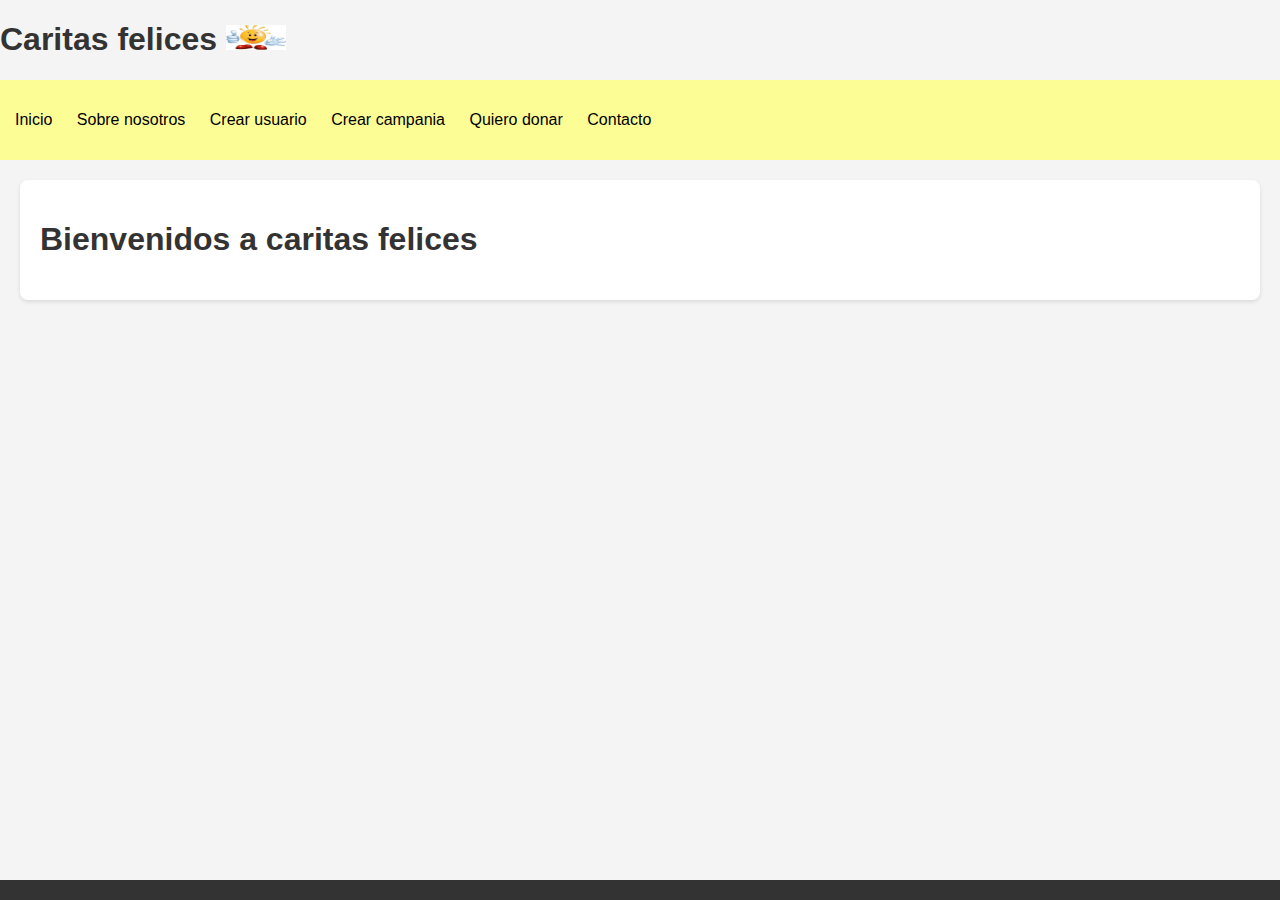
==== index.html @ 13b6c084 "Add files via upload" ====
<!DOCTYPE html>
<html lang="es">
<head>
    <meta charset="UTF-8">
    <meta name="viewport" content="width=device-width, initial-scale=1.0">
    <title>Comedor caritas felices</title>
    <link rel="stylesheet" href="style.css">
</head>
<body>
    <header>
    <H1>Caritas felices <img src="imagenes/CaritasFelicesLogo.jpeg" alt="CaritasFelicesLogo" width="60px" height="25px"></H1>
    </header>
    <nav>
        <ul>
            <li><a href="index.html">Inicio</a></li>
            <li><a href="Sobrenosotros.html">Sobre nosotros</a></li>
            <li><a href="crearusuario.html">Crear usuario</a></li>
            <li><a href="Crearcampana.html">Crear campania</a></li>
            <li><a href="Quierodonar.html">Quiero donar</a></li>
            <li><a href="contacto.html">Contacto</a></li>
        </ul>

    </nav>
    <main>
        <section id = "Inicio">
            <h1>Bienvenidos a caritas felices</h1>

        </section>

    </main>
    <footer>

    </footer>
</body>
</html>
---- style.css ----
/* Estilos globales */
body {
    font-family: Arial, sans-serif;
    margin: 0;
    padding: 0;
    background-color: #f4f4f4;
}

nav {
    background-color: #FDFD96;
    padding: 15px;
}

nav ul {
    list-style-type: none;
    padding: 0;
}

nav ul li {
    display: inline;
    margin-right: 20px;
}

nav ul li a {
    color: black;
    text-decoration: none;
}

section {
    padding: 20px;
    margin: 20px;
    background-color: white;
    border-radius: 8px;
    box-shadow: 0 2px 4px rgba(0, 0, 0, 0.1);
}

footer {
    background-color: #333;
    color: white;
    text-align: center;
    padding: 10px;
    position: absolute;
    bottom: 0;
    width: 100%;
}

/* Estilos específicos */
#inicio {
    background-image: url('inicio.jpg');
    background-size: cover;
    color: white;
    text-align: center;
    padding: 100px 0;
}

h1, h2 {
    color: #333;
}

button {
    background-color: #f51a02;
    color: white;
    padding: 10px 15px;
    border: none;
    border-radius: 4px;
    cursor: pointer;
}

button:hover {
    background-color: #FDFD96;
}
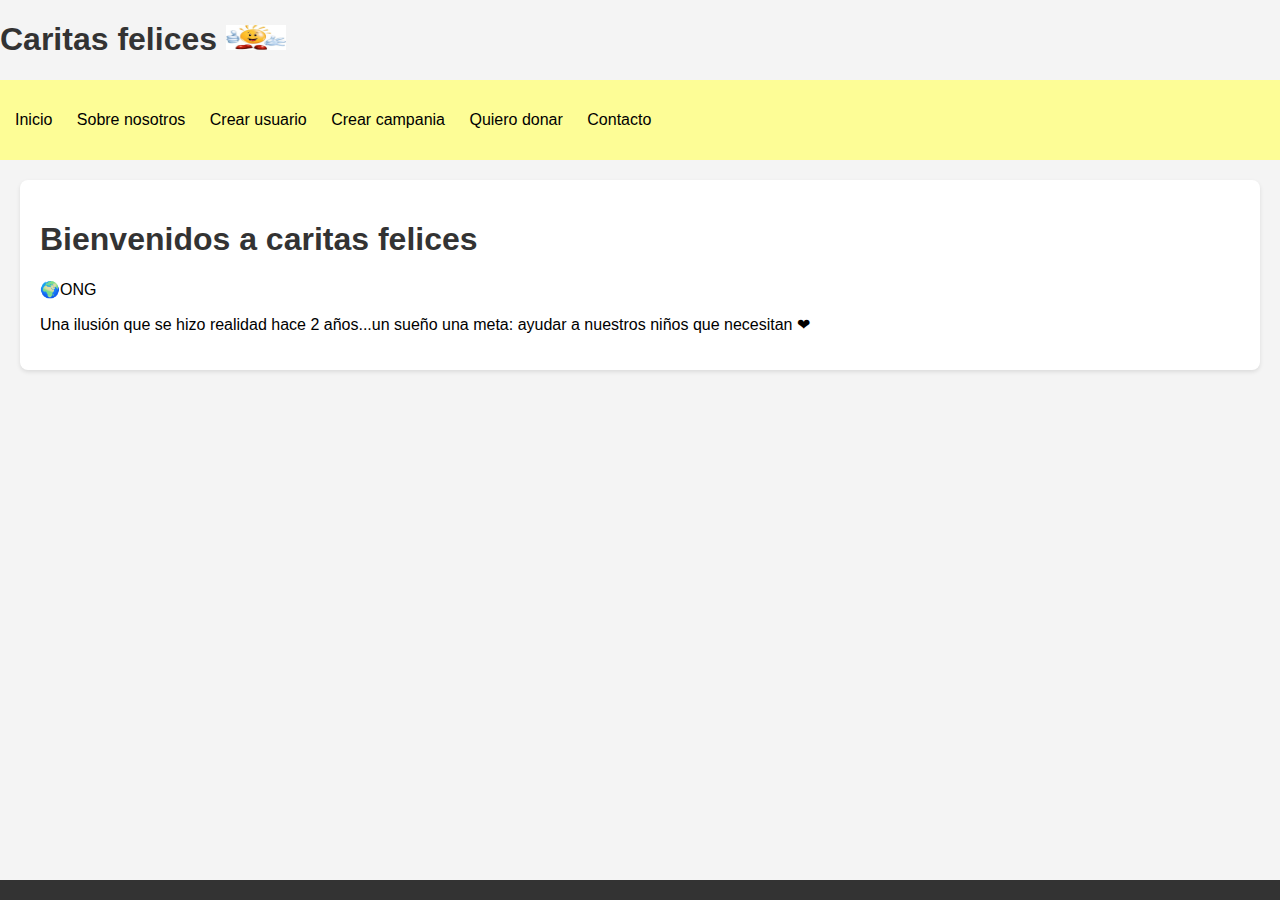
==== commit 0c99b8b4: "Update index.html" ====
--- a/index.html
+++ b/index.html
@@ -24,7 +24,9 @@
     <main>
         <section id = "Inicio">
             <h1>Bienvenidos a caritas felices</h1>
-
+            <p>🌍ONG</p>
+            <p>Una ilusión que se hizo realidad hace 2 años...un sueño una meta: ayudar a nuestros niños que
+                necesitan ❤ </p>
         </section>
 
     </main>
@@ -32,4 +34,4 @@
 
     </footer>
 </body>
-</html>+</html>
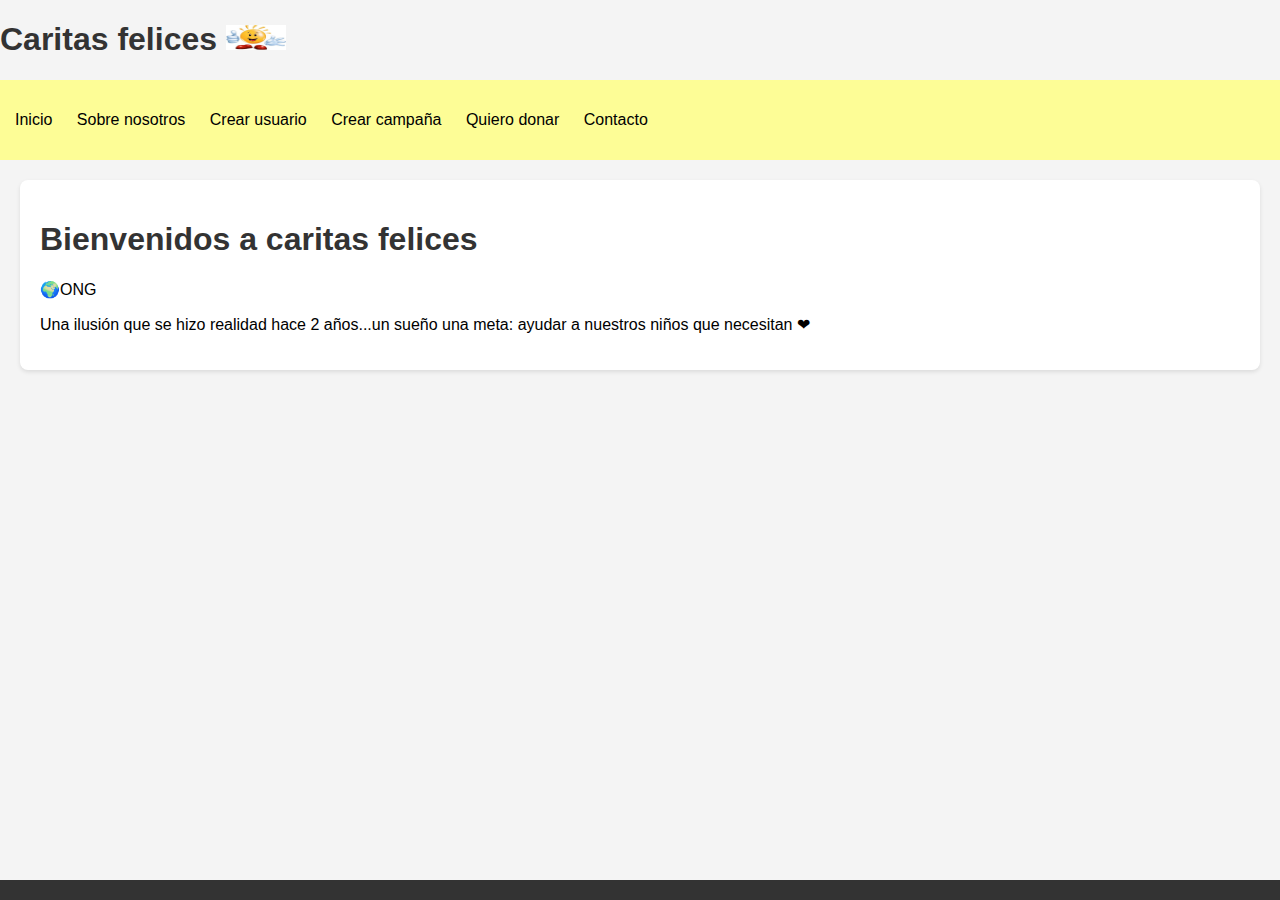
==== commit bfca7197: "Update index.html" ====
--- a/index.html
+++ b/index.html
@@ -15,11 +15,10 @@
             <li><a href="index.html">Inicio</a></li>
             <li><a href="Sobrenosotros.html">Sobre nosotros</a></li>
             <li><a href="crearusuario.html">Crear usuario</a></li>
-            <li><a href="Crearcampana.html">Crear campania</a></li>
+            <li><a href="Crearcampaña.html">Crear campaña</a></li>
             <li><a href="Quierodonar.html">Quiero donar</a></li>
             <li><a href="contacto.html">Contacto</a></li>
         </ul>
-
     </nav>
     <main>
         <section id = "Inicio">
--- a/style.css
+++ b/style.css
@@ -67,5 +67,5 @@
 }
 
 button:hover {
-    background-color: #FDFD96;
-}+    background-color:rgb(254, 86, 86);
+}
